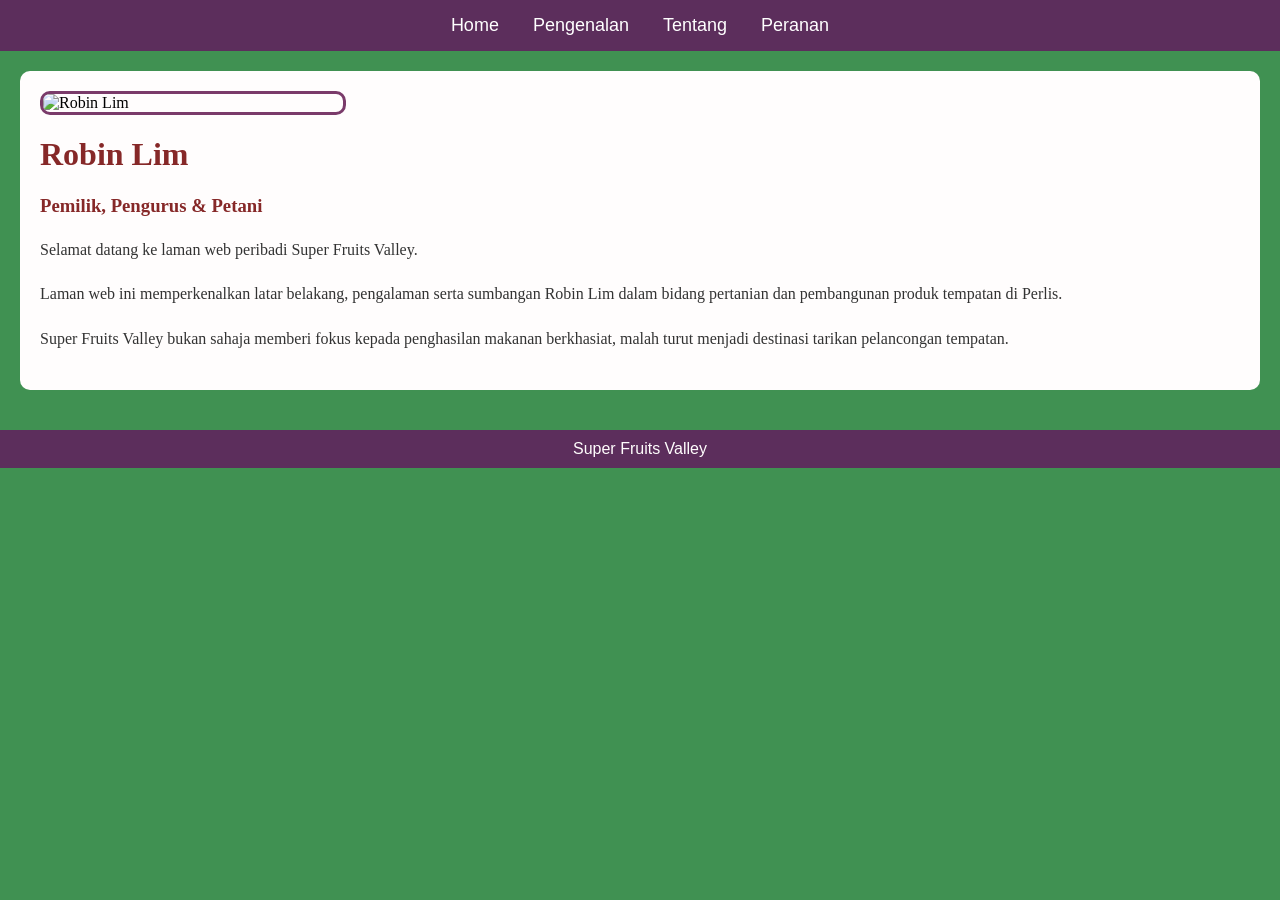
==== homepage.html @ 9367c7a2 "Add files via upload" ====
<!DOCTYPE html>
<html>

<head>
<title>Home</title>
<link rel="stylesheet" href="style.css">
</head>

<body>

<nav>
<a href="homepage.html">Home</a>
<a href="intro.html">Pengenalan</a>
<a href="about.html">Tentang</a>
<a href="role.html">Peranan</a>
</nav>

<div class="container">

<div class="box">

<img src="images/owner.jpg" alt="Robin Lim">

<h1>Robin Lim</h1>

<h3>Pemilik, Pengurus & Petani</h3>

<p>
Selamat datang ke laman web peribadi Super Fruits Valley.
</p>

<p>
Laman web ini memperkenalkan latar belakang,
pengalaman serta sumbangan Robin Lim dalam
bidang pertanian dan pembangunan produk tempatan di Perlis.
</p>

<p>
Super Fruits Valley bukan sahaja memberi fokus kepada
penghasilan makanan berkhasiat,
malah turut menjadi destinasi tarikan pelancongan tempatan.
</p>

</div>

</div>

<footer>
    Super Fruits Valley
</footer>

</body>
</html>
---- style.css ----
body{
    margin:0;
    background-color:#409152; 
}

nav{
    background-color:#5c2e5c;
    padding:15px;
    text-align:center;
}

nav a{
    color:white;
    text-decoration:none;
    margin:15px;
    font-size:18px;

    font-family:Arial;
}

nav a:hover{
    color:#d8f0d2; 
}

.container{
    padding:20px;
}

.box{
    background-color:#fffdfd;
    padding:20px;
    margin-bottom:20px;
    border-radius:10px;

}

img{
    width:300px;
    border-radius:10px;
    display:block;
    margin-bottom:15px;

    /* fig purple border */
    border:3px solid #7a3b6a;
}

h1,h2,h3{
    color:#862828;

    font-family:Georgia;
}

p{
    line-height:1.8;
    color:#333333;

    font-family: Times New Roman;
}

ul{
    line-height:1.8;
    font-family:Arial;
}

footer{
    background-color:#5c2e5c;
    color:#fffdfd;
    text-align:center;
    padding:10px;

    font-family:Arial;
}
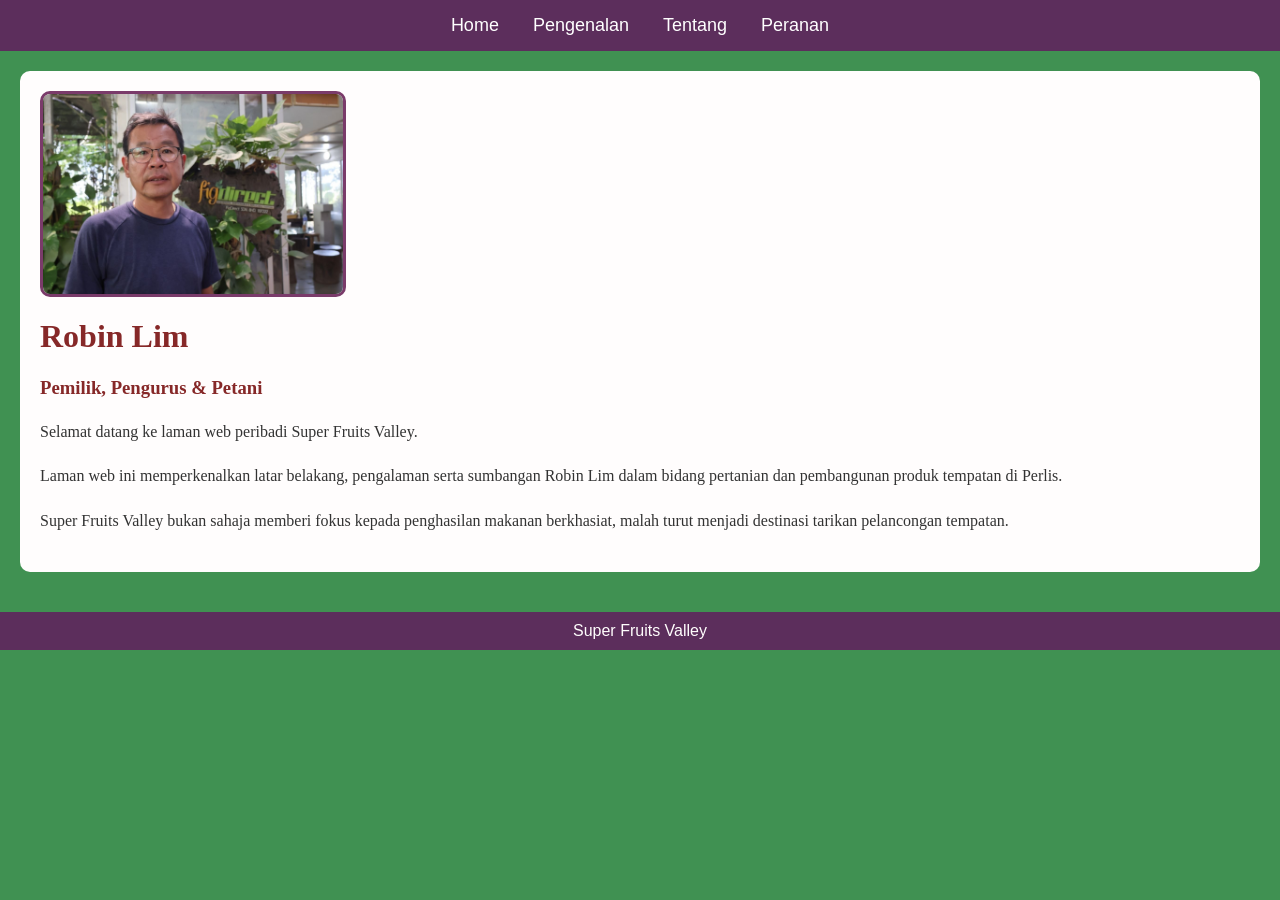
==== commit 32659ed1: "homepage.html" ====
--- a/homepage.html
+++ b/homepage.html
@@ -19,7 +19,7 @@
 
 <div class="box">
 
-<img src="images/owner.jpg" alt="Robin Lim">
+<img src="image/RobinLim.jpg" alt="Robin Lim">
 
 <h1>Robin Lim</h1>
 
@@ -50,4 +50,4 @@
 </footer>
 
 </body>
-</html>+</html>
